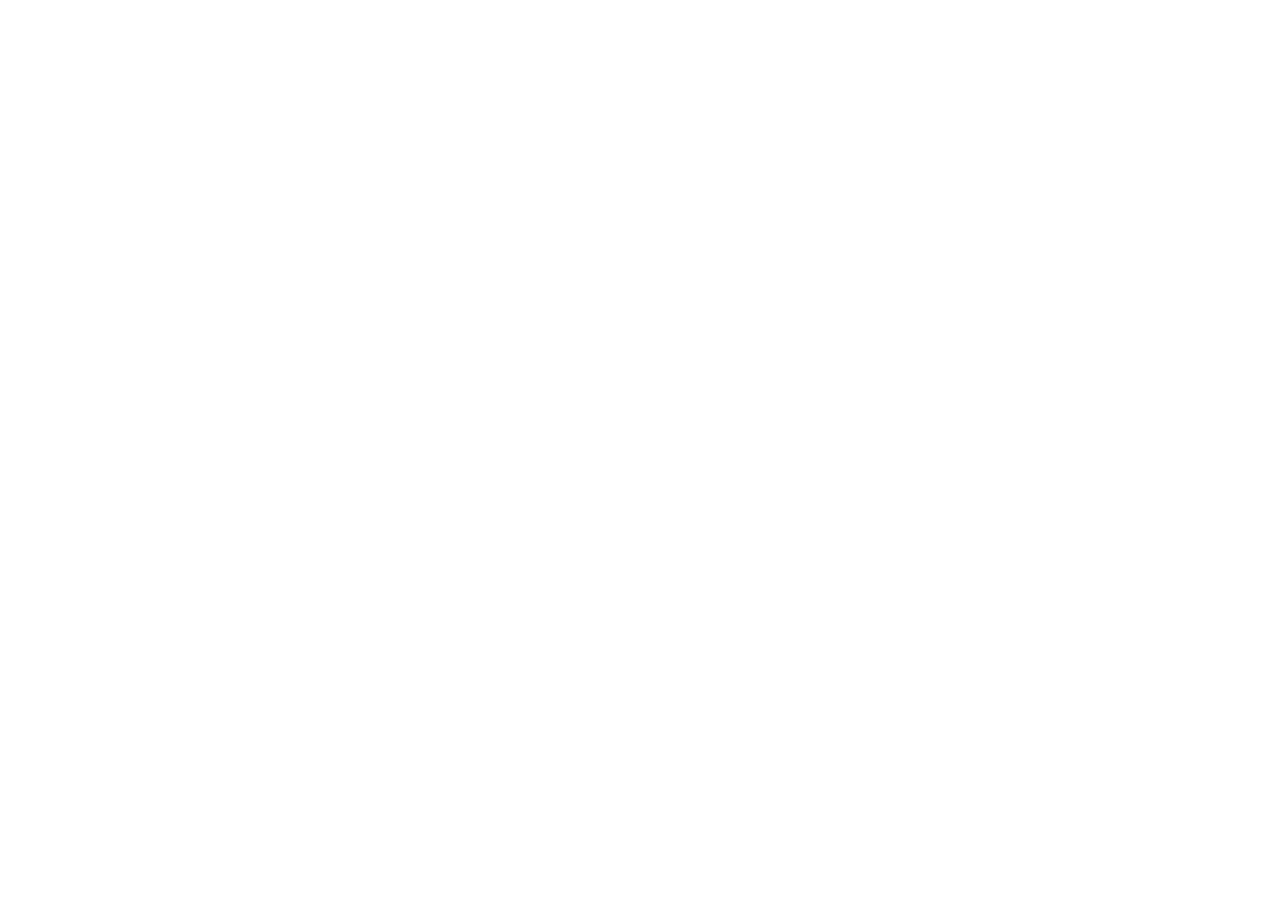
==== index.html @ 7a2e7f56 "First commit. Site boilerplate files added" ====
<!DOCTYPE html>
<!--[if lt IE 7]> <html class="no-js ie6 oldie" lang="en"> <![endif]-->
<!--[if IE 7]>    <html class="no-js ie7 oldie" lang="en"> <![endif]-->
<!--[if IE 8]>    <html class="no-js ie8 oldie" lang="en"> <![endif]-->
<!--[if gt IE 8]><!--> <html class="no-js" lang="en"> <!--<![endif]-->
<head>
	<meta charset="utf-8" />
	<meta http-equiv="X-UA-Compatible" content="IE=edge,chrome=1" />
	 
	<title></title>
	<meta name="description" content="" />
	<meta name="author" content="" />
<!-- Reference to humans.txt -->
	<link rel="author" href="humans.txt" />

<!-- Mobile viewport optimization -->
	<meta name="viewport" content="width=device-width, initial-scale=1.0" />

<!-- Place your favicon.ico and apple-touch-icon.png in the site root folder instead of referencing them here -->

<!-- Your main stylesheet for all media. Remove version number for production mode -->
	<link rel="stylesheet" href="css/style.css?v=2" />

<!-- 
TO USE LESS WITHOUT A COMPILER, UNCOMMENT THIS AND DELETE THE PRECEEDING LINK TO 'style.css'

	<link rel="stylesheet/less" type="text/css" href="less/normalize.less" />
	<link rel="stylesheet/less" type="text/css" href="less/grid.less" />
	<link rel="stylesheet/less" type="text/css" href="less/style.less" />
	<script src="js/libs/less.min.js" type="text/javascript"></script>
-->
	
<!-- HTML5 SHIV FOR OLD IE COMPATIBILITY (ITS EASIER TO USE THAN MODERNIZR) -->
	<!--[if lt IE 9]>
	<script src="//html5shiv.googlecode.com/svn/trunk/html5.js"></script>
	<![endif]-->

</head>

<body>

	<div id="container">
		<header>

		</header>
		<section id="main-container">


		</section>
		<footer>

		</footer>
	</div> <!-- end of #container -->

	<!-- Your JavaScript should be at the bottom (with some exceptions) -->

	<!-- Grab Google CDN's jQuery, with a protocol relative URL; fall back to local if necessary -->
	<script src="//ajax.googleapis.com/ajax/libs/jquery/1.6.4/jquery.js"></script>
	<script>window.jQuery || document.write('<script src="js/libs/jquery1.6.4.min.js">\x3C/script>')</script>
	<script src="js/plugins.js"></script>
	<script src="js/vanity.min.js"></script>
	<script src="js/validate.min.js"></script>
	<script src="js/scripts.js"></script>

	<!-- Put your Analytics Snippet here. Check out http://piwik.org for a great self-hosted analytics app -->

	<!--Promp old IE users to install Chrome Frame. Remove to support IE6 -->
	<!--[if lt IE 7 ]>
    <script src="//ajax.googleapis.com/ajax/libs/chrome-frame/1.0.3/CFInstall.min.js"></script>
    <script>window.attachEvent('onload',function(){CFInstall.check({mode:'overlay'})})</script>
    <![endif]--> 


</body>
</html>
---- css/style.css ----
/************************************************************\
 * Fraction.less MAIN STYLESHEET - Compiled from style.less *	
 *														  	*
 * This is the compiled style.less file. It is recommended 	*
 * that you take advantage of the built in LESS support	  	*
 * but you are free to use this regular CSS file instead. 	*
 * 														  	*
 * Please note that this file is minified. See the .less  	*
 * version for fully commented, readable, detailed code.  	*
 *														  	*
 \***********************************************************/

@import url('normalize.css');
@import url('grid.css');
.screen-width{display:block;width:screen-width;padding:20px;}
.centered{margin-left:auto;margin-right:auto;}
h1,h2,h3,h4,h5,h6{font-family:Helvetica,Tahoma,sans-serif;font-weight:bold;line-height:30px;color:;}
p{font-size:15px;line-height:24px;}
h6{font-size:18px;line-height:29px;}
h5{font-size:22px;line-height:35px;}
h4{font-size:26px;line-height:42px;}
h3{font-size:30px;line-height:48px;}
h2{font-size:34px;line-height:55px;}
h1{font-size:36px;line-height:58px;}
.link-button{padding:10px;color:#ffffff;-moz-border-radius:10px;-o-border-radius:10px;-webkit-border-radius:10px;border-radius:10px;border:1px solid #ffffff;}
.ir{display:block;border:0;text-indent:-999em;overflow:hidden;background-color:transparent;background-repeat:no-repeat;text-align:left;direction:ltr;}
.ir br{display:none;}
.hidden{display:none !important;visibility:hidden;}
.visuallyhidden{border:0;clip:rect(0 0 0 0);height:1px;margin:-1px;overflow:hidden;padding:0;position:absolute;width:1px;}
.visuallyhidden.focusable:active,.visuallyhidden.focusable:focus{clip:auto;height:auto;margin:0;overflow:visible;position:static;width:auto;}
.invisible{visibility:hidden;}
.clearfix:before,.clearfix:after{content:"";display:table;}
.clearfix:after{clear:both;}
.clearfix{zoom:1;}
@media only screen and (min-width: 480px){}@media only screen and (min-width: 768px){}@media print{*{background:transparent !important;color:black !important;text-shadow:none !important;filter:none !important;-ms-filter:none !important;} a,a:visited{text-decoration:underline;} a[href]:after{content:" (" attr(href) ")";} abbr[title]:after{content:" (" attr(title) ")";} .ir a:after,a[href^="javascript:"]:after,a[href^="#"]:after{content:"";} pre,blockquote{border:1px solid #999;page-break-inside:avoid;} thead{display:table-header-group;} tr,img{page-break-inside:avoid;} img{max-width:100% !important;} @page {margin:0.5cm;}p,h2,h3{orphans:3;widows:3;} h2,h3{page-break-after:avoid;}}
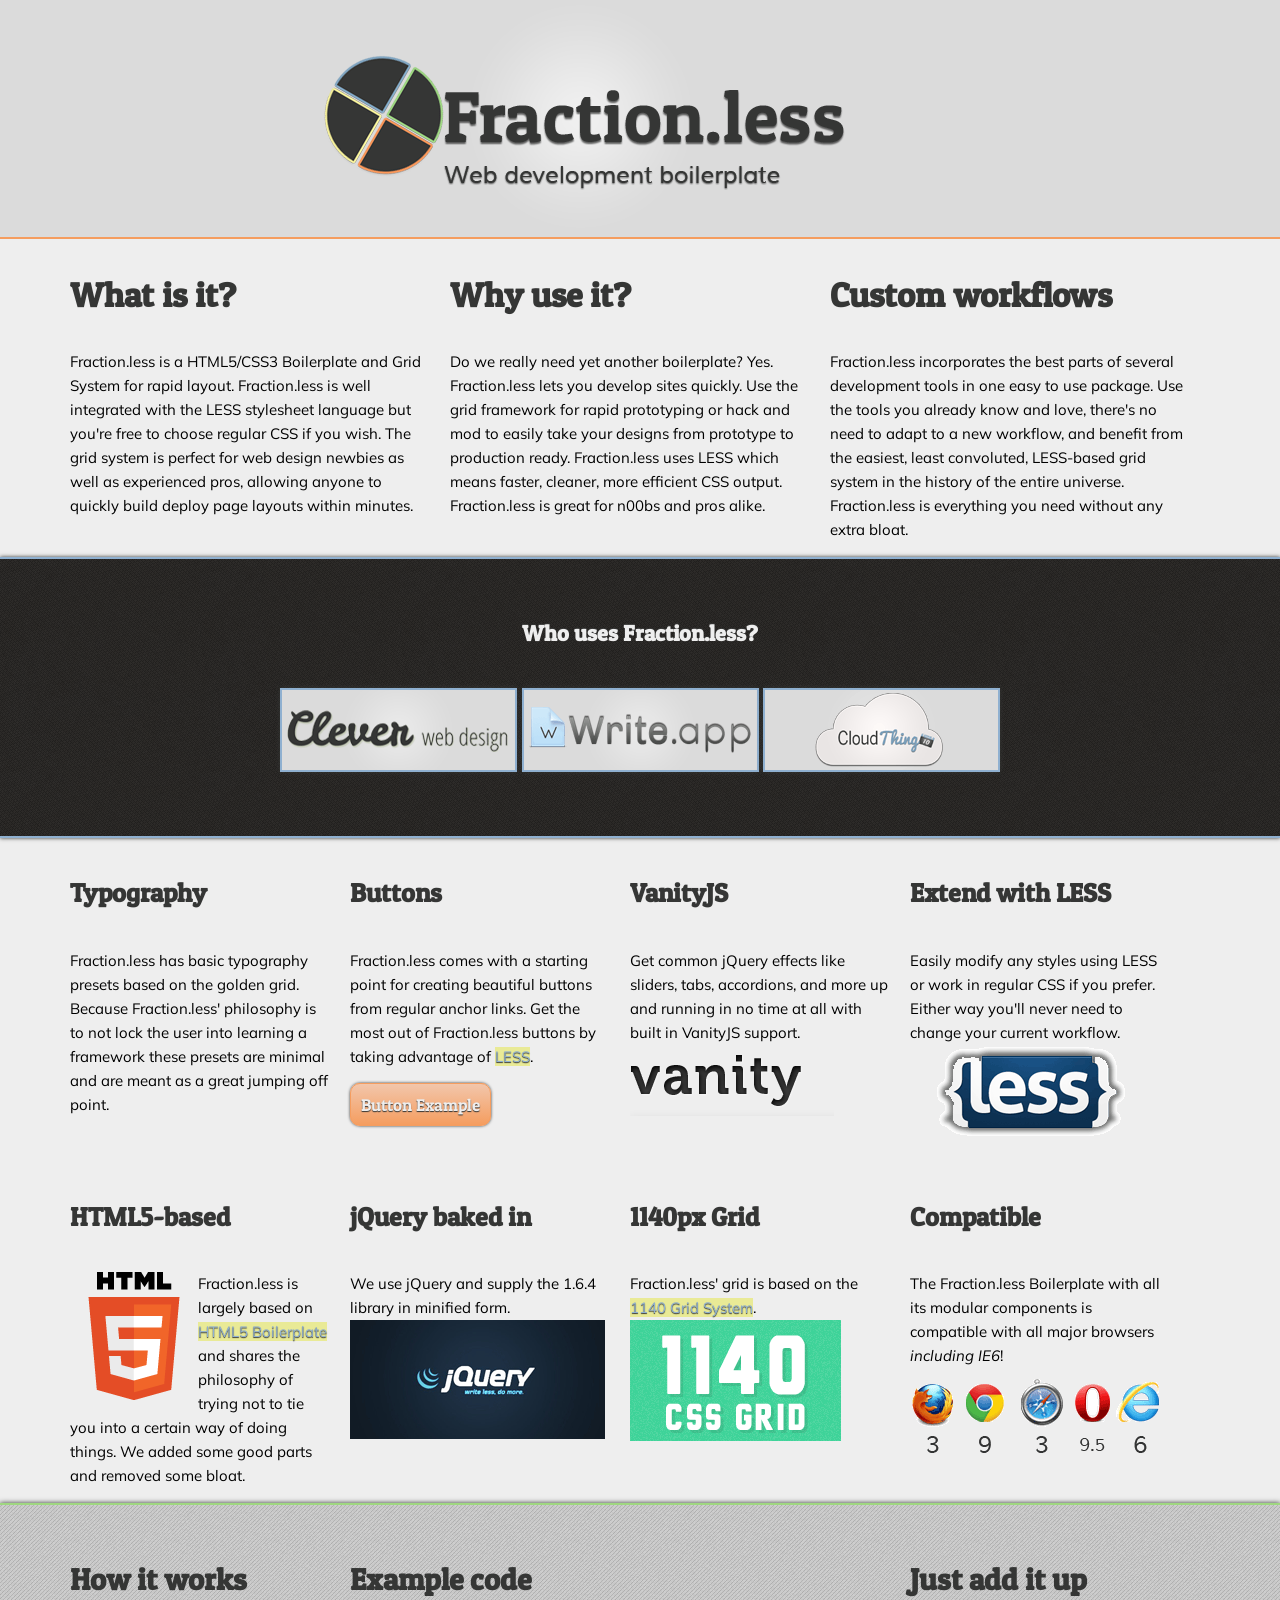
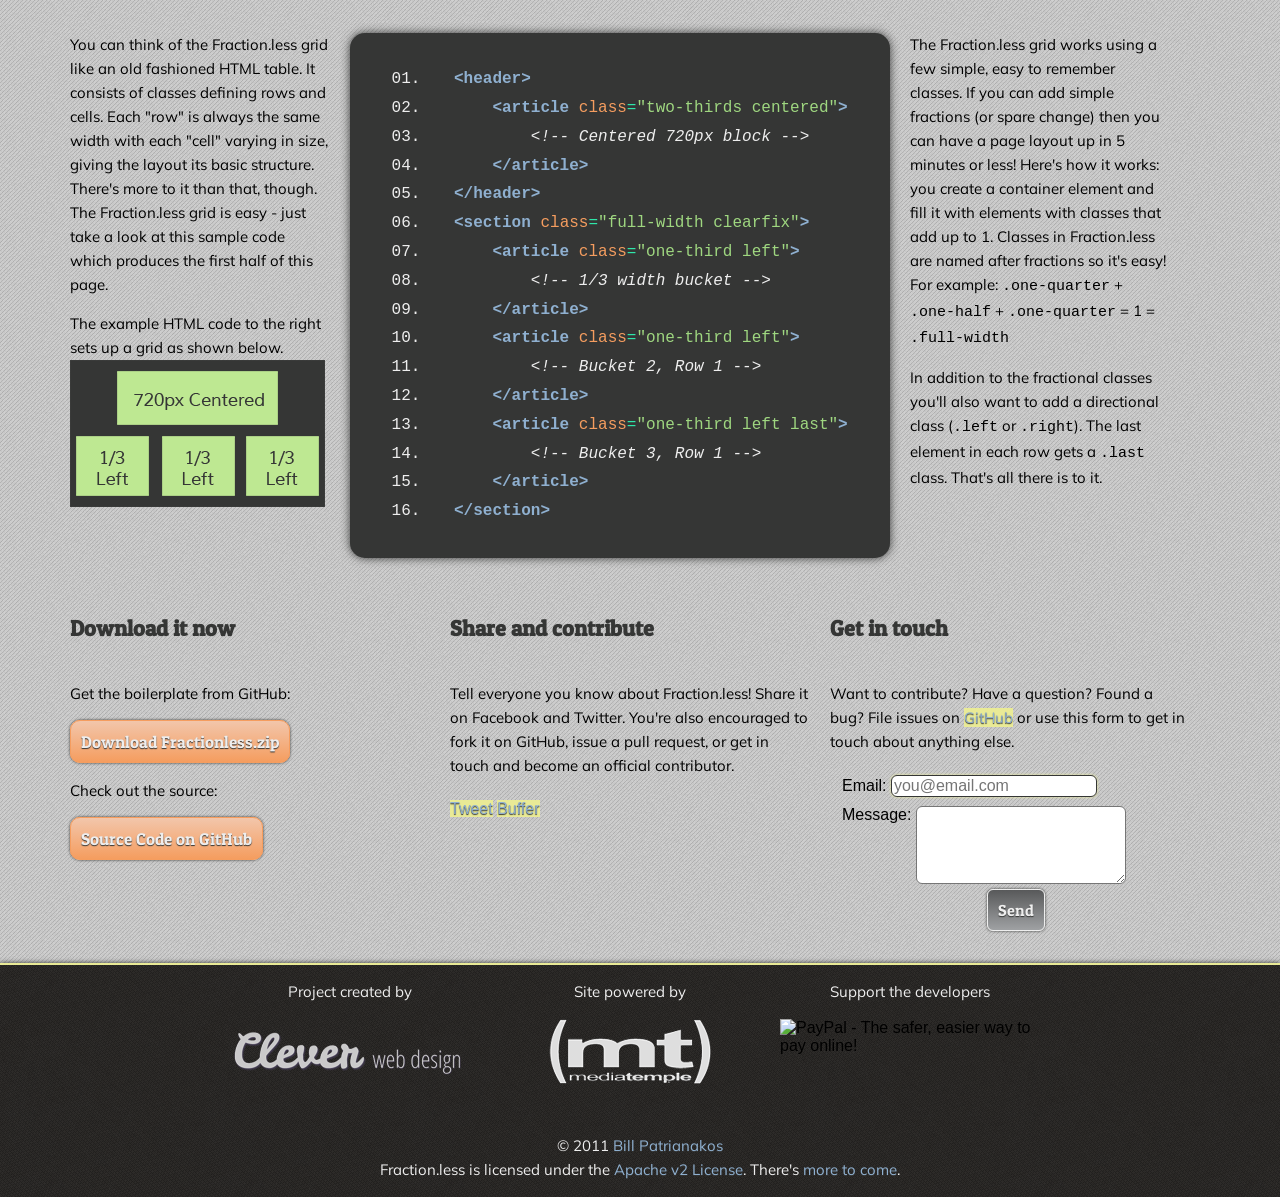
==== commit 790afc8d: "Site is ready to launch" ====
--- a/index.html
+++ b/index.html
@@ -7,28 +7,17 @@
 	<meta charset="utf-8" />
 	<meta http-equiv="X-UA-Compatible" content="IE=edge,chrome=1" />
 	 
-	<title></title>
-	<meta name="description" content="" />
-	<meta name="author" content="" />
-<!-- Reference to humans.txt -->
+	<title>Fraction.less | HTML5 and CSS3 Boilerplate and Grid System</title>
+	<meta name="description" content="Fraction.less is a HTML5/CSS3 boilerplate with grid system for rapid layout and optimized everything that's great for learning and equally useful for experienced developers to get sites up quickly." />
+	<meta name="author" content="Bill Patrianakos and Clever Web Design" />
 	<link rel="author" href="humans.txt" />
 
-<!-- Mobile viewport optimization -->
 	<meta name="viewport" content="width=device-width, initial-scale=1.0" />
 
 <!-- Place your favicon.ico and apple-touch-icon.png in the site root folder instead of referencing them here -->
 
-<!-- Your main stylesheet for all media. Remove version number for production mode -->
 	<link rel="stylesheet" href="css/style.css?v=2" />
-
-<!-- 
-TO USE LESS WITHOUT A COMPILER, UNCOMMENT THIS AND DELETE THE PRECEEDING LINK TO 'style.css'
-
-	<link rel="stylesheet/less" type="text/css" href="less/normalize.less" />
-	<link rel="stylesheet/less" type="text/css" href="less/grid.less" />
-	<link rel="stylesheet/less" type="text/css" href="less/style.less" />
-	<script src="js/libs/less.min.js" type="text/javascript"></script>
--->
+	<link href='https://fonts.googleapis.com/css?family=Ubuntu+Mono|Muli|Patua+One' rel='stylesheet' type='text/css'>
 	
 <!-- HTML5 SHIV FOR OLD IE COMPATIBILITY (ITS EASIER TO USE THAN MODERNIZR) -->
 	<!--[if lt IE 9]>
@@ -41,14 +30,233 @@
 
 	<div id="container">
 		<header>
-
+			<article class="two-thirds centered">
+				<h1 class="hidden">Fraction.less Boilerplate</h1>
+				<img class="logo" src="img/branding/logo.png" alt="Fraction.less HTML5-CSS3 Boilerplate and Framework" />
+			</article>
 		</header>
 		<section id="main-container">
-
-
+			<section class="full-width clearfix">
+				<article class="one-third left">
+					<h2>What is it?</h2>
+					<p>
+					Fraction.less is a HTML5/CSS3 Boilerplate and Grid System for rapid layout. Fraction.less is well integrated with the LESS stylesheet language but you're free to choose regular CSS if you wish. The grid system is perfect for web design newbies as well as experienced pros, allowing anyone to quickly build deploy page layouts within minutes.
+					</p>
+				</article>
+				<article class="one-third left">
+					<h2>Why use it?</h2>
+					<p>
+					Do we really need yet another boilerplate? Yes. Fraction.less lets you develop sites quickly. Use the grid framework for rapid prototyping or hack and mod to easily take your designs from prototype to production ready. Fraction.less uses LESS which means faster, cleaner, more efficient CSS output. Fraction.less is great for n00bs and pros alike.
+					</p>
+				</article>
+				<article class="one-third left last">
+					<h2>Custom workflows</h2>
+					<p>
+					Fraction.less incorporates the best parts of several development tools in one easy to use package. Use the tools you already know and love, there's no need to adapt to a new workflow, and benefit from the easiest, least convoluted, LESS-based grid system in the history of the entire universe. Fraction.less is everything you need without any extra bloat.
+					</p>
+				</article>
+			</section>
+		<section id="users" class="screen-width">
+			<section class="full-width clearfix">
+				<h5>Who uses Fraction.less?</h5>
+				<article class="two-thirds centered">
+					<a href="http://chooseclever.com">
+						<img class="users" src="img/clever.png" alt="Clever Web Design uses Fraction.less" />
+					</a> 
+					<a href="http://writeapp.me">
+						<img src="img/writeapp.png" class="users" alt="Write.app uses Fraction.less" />
+					</a> 
+					<a href="http://cloudthing.me">
+						<img class="users" src="img/cloudthing.png" alt="CloudThing uses Fraction.less" />
+					</a>
+				</article>
+			</section>
+		</section>
+			<section class="full-width clearfix">
+				<article class="one-quarter left">
+					<h4>Typography</h4>
+					<p>
+					Fraction.less has basic typography presets based on the golden grid. Because Fraction.less' philosophy is to not lock the user into learning a framework these presets are minimal and are meant as a great jumping off point.
+					</p>
+				</article>
+				<article class="one-quarter left">
+					<h4>Buttons</h4>
+					<p>
+					Fraction.less comes with a starting point for creating beautiful buttons from regular anchor links. Get the most out of Fraction.less buttons by taking advantage of <a href="http://lesscss.org">LESS</a>.
+					<br /><br />
+					<a class="link-button" href="#">Button Example</a>
+					</p>
+				</article>
+				<article class="one-quarter left">
+					<h4>VanityJS</h4>
+					<p>
+					Get common jQuery effects like sliders, tabs, accordions, and more up and running in no time at all with built in VanityJS support.
+					<br />
+					<img src="img/vanity.png" alt="Effects by VanityJS" />
+					</p>
+				</article>
+				<article class="one-quarter left last">
+					<h4>Extend with LESS</h4>
+					<p>
+					Easily modify any styles using LESS or work in regular CSS if you prefer. Either way you'll never need to change your current workflow.
+					<br />
+					<img src="img/less.png" alt="Powered by LESS" />
+					</p>
+				</article>
+			</section>
+			<section class="full-width clearfix">
+				<article class="one-quarter left">
+					<h4>HTML5-based</h4>
+					<p>
+					<img class="left imgl" src="img/html5.png" alt="HTML5 complete!">
+					Fraction.less is largely based on <a href="http://html5boilerplate.com">HTML5 Boilerplate</a> and shares the philosophy of trying not to tie you into a certain way of doing things. We added some good parts and removed some bloat.
+					</p>
+				</article>
+				<article class="one-quarter left">
+					<h4>jQuery baked in</h4>
+					<p>
+					We use jQuery and supply the 1.6.4 library in minified form.
+					<br />
+					<img src="img/jquery.png" alt="Fractionless uses jQuery">
+					</p>
+				</article>
+				<article class="one-quarter left">
+					<h4>1140px Grid</h4>
+					<p>
+					Fraction.less' grid is based on the <a href="http://cssgrid.net">1140 Grid System</a>.
+					<br />
+					<img src="img/1140.png" alt="Based on the 1140px grid system">
+					</p>
+				</article>
+				<article class="one-quarter left last">
+					<h4>Compatible</h4>
+					<p>
+					The Fraction.less Boilerplate with all its modular components is compatible with all major browsers <em>including IE6</em>!
+					<br />
+					<img src="img/browsersupport.png" alt="Fraction.less works in all major browsers" />
+					</p>
+				</article>
+			</section>
+		<section id="usage" class="screen-width">
+			<section class="full-width clearfix">
+				<article class="one-quarter left">
+					<h3>How it works</h3>
+					<p>
+					You can think of the Fraction.less grid like an old fashioned HTML table. It consists of classes defining rows and cells. Each "row" is always the same width with each "cell" varying in size, giving the layout its basic structure. There's more to it than that, though. The Fraction.less grid is easy - just take a look at this sample code which produces the first half of this page.
+					</p>
+					<p>
+					The example HTML code to the right sets up a grid as shown below.<br />
+					<img src="img/example1.png" alt="example grid using Fraction.less" />
+					</p>
+				</article>
+				<article id="code" class="one-half left">
+					<h3>Example code</h3>
+					<pre class="htmlCode">
+&lt;header&gt;
+	&lt;article class="two-thirds centered"&gt;
+        &lt;!-- Centered 720px block --&gt;
+    &lt;/article&gt;
+&lt;/header&gt;
+&lt;section class="full-width clearfix"&gt;
+    &lt;article class="one-third left"&gt;
+        &lt!-- 1/3 width bucket --&gt;
+    &lt;/article&gt;
+	&lt;article class="one-third left"&gt;
+		&lt;!-- Bucket 2, Row 1 --&gt;
+	&lt;/article&gt;
+	&lt;article class="one-third left last"&gt;
+		&lt!-- Bucket 3, Row 1 --&gt;
+	&lt;/article&gt;
+&lt;/section&gt;</pre>
+				</article>
+				<article class="one-quarter left last">
+					<h3>Just add it up</h3>
+					<p>
+					The Fraction.less grid works using a few simple, easy to remember classes. If you can add simple fractions (or spare change) then you can have a page layout up in 5 minutes or less! Here's how it works: you create a container element and fill it with elements with classes that add up to 1. Classes in Fraction.less are named after fractions so it's easy! For example: <code>.one-quarter</code> + <code>.one-half</code> + <code>.one-quarter</code> = 1 = <code>.full-width</code> 
+					</p>
+					<p>
+					In addition to the fractional classes you'll also want to add a directional class (<code>.left</code> or <code>.right</code>). The last element in each row gets a <code>.last</code> class. That's all there is to it.
+					</p>
+				</article>
+			</section>
+			<section class="full-width clearfix">
+				<article class="one-third left">
+					<h5>Download it now</h5>
+					<p>
+					Get the boilerplate from GitHub:
+					<br /><br />
+					<a class="link-button" href="https://github.com/billpatrianakos/Fractionless-Boilerplate/zipball/master/">Download Fractionless.zip</a>
+					<br /><br />
+					Check out the source:
+					<br /><br />
+					<a class="link-button" href="https://billpatrianakos.github.com/Fractionless-Boilerplate/">Source Code on GitHub</a>
+					</p>
+				</article>
+				<article class="one-third left">
+					<h5>Share and contribute</h5>
+					<p>
+					Tell everyone you know about Fraction.less! Share it on Facebook and Twitter. You're also encouraged to fork it on GitHub, issue a pull request, or get in touch and become an official contributor.
+					</p>
+					<a href="https://twitter.com/share" class="twitter-share-button" data-text="Stop gridding and start designing with Fraction.less" data-via="chooseclever" data-related="chooseclever" data-hashtags="fractionless">Tweet</a>
+<script>!function(d,s,id){var js,fjs=d.getElementsByTagName(s)[0];if(!d.getElementById(id)){js=d.createElement(s);js.id=id;js.src="//platform.twitter.com/widgets.js";fjs.parentNode.insertBefore(js,fjs);}}(document,"script","twitter-wjs");</script> 
+					<a href="http://bufferapp.com/add" class="buffer-add-button" data-text="Grids are hard. Build layouts fast with Fractionless" data-count="horizontal" data-via="chooseclever">Buffer</a><script type="text/javascript" src="http://static.bufferapp.com/js/button.js"></script> 
+					<iframe src="//www.facebook.com/plugins/like.php?href=http%3A%2F%2Ffractionless.info&amp;send=false&amp;layout=button_count&amp;width=70&amp;show_faces=false&amp;action=like&amp;colorscheme=light&amp;font=verdana&amp;height=21&amp;appId=131591013619393" scrolling="no" frameborder="0" style="border:none; overflow:hidden; width:70px; height:21px;" allowTransparency="true"></iframe>
+				</article>
+				<article class="one-third left last">
+					<h5>Get in touch</h5>
+					<p>
+					Want to contribute? Have a question? Found a bug? File issues on <a href="https://github.com/billpatrianakos/Fractionless-Boilerplate/">GitHub</a> or use this form to get in touch about anything else.
+					</p>
+					<fieldset>
+						<form method="post" action="scripts/request.php">
+							<label for="email">Email: </label><input type="email" name="email" placeholder="you@email.com" />
+							<br />
+							<label for="message">Message:</label> 
+							<textarea rows="4" cols="20"></textarea>
+							<br />
+							<input type="submit" value="Send" />
+						</form>
+					</fieldset>
+				</article>
+			</section>
 		</section>
 		<footer>
-
+			<section class="full-width clearfix">
+				<article class="three-quarters centered">
+					<article class="one-quarter left">
+					<p>
+					Project created by
+					<br />
+					<a href="http://chooseclever.com"><img class="poweredby" src="img/pbclever.png" alt="Created by Clever Web Design and Bill Patrianakos"></a>
+					</p>
+					</article>
+					<article class="one-quarter left">
+					<p>
+					Site powered by
+					<br />
+					<a href=" http://www.mediatemple.net#a_aid=4ef681de57d85"><img class="poweredby" src="img/pbmt.png" alt="Hosting by MediaTemple"></a>
+					</p>
+					</article>
+					<article class="one-quarter left last">
+					<p>Support the developers
+					<br />
+					<form action="https://www.paypal.com/cgi-bin/webscr" method="post">
+<input type="hidden" name="cmd" value="_s-xclick">
+<input type="hidden" name="hosted_button_id" value="QQHQYZVR8UT98">
+<input type="image" src="http://fractionless.info/img/donate.png" border="0" name="submit" alt="PayPal - The safer, easier way to pay online!">
+<img alt="" border="0" src="https://www.paypalobjects.com/en_US/i/scr/pixel.gif" width="1" height="1">
+</form>
+
+					</p>
+					</article>
+				</article>
+			</section>
+			<section class="full-width clearfix">
+				<p>
+				&copy; 2011 <a href="https://plus.google.com/u/0/101681927586223520553?rel=author">Bill Patrianakos</a><br />
+				Fraction.less is licensed under the <a href="http://www.apache.org/licenses/LICENSE-2.0.txt">Apache v2 License</a>. There's <a href="http://blog.chooseclever.com">more to come</a>.
+				</p>
+			</section>
 		</footer>
 	</div> <!-- end of #container -->
 
@@ -57,12 +265,21 @@
 	<!-- Grab Google CDN's jQuery, with a protocol relative URL; fall back to local if necessary -->
 	<script src="//ajax.googleapis.com/ajax/libs/jquery/1.6.4/jquery.js"></script>
 	<script>window.jQuery || document.write('<script src="js/libs/jquery1.6.4.min.js">\x3C/script>')</script>
-	<script src="js/plugins.js"></script>
-	<script src="js/vanity.min.js"></script>
-	<script src="js/validate.min.js"></script>
-	<script src="js/scripts.js"></script>
-
-	<!-- Put your Analytics Snippet here. Check out http://piwik.org for a great self-hosted analytics app -->
+	<script src="js/min/plugins-min.js"></script>
+	<script src="js/min/scripts-min.js"></script>
+
+	<!-- Piwik --> 
+	<script type="text/javascript">
+	var pkBaseURL = (("https:" == document.location.protocol) ? "https://chooseclever.com/stats/" : "http://chooseclever.com/stats/");
+	document.write(unescape("%3Cscript src='" + pkBaseURL + "piwik.js' type='text/javascript'%3E%3C/script%3E"));
+	</script><script type="text/javascript">
+	try {
+	var piwikTracker = Piwik.getTracker(pkBaseURL + "piwik.php", 2);
+	piwikTracker.trackPageView();
+	piwikTracker.enableLinkTracking();
+	} catch( err ) {}
+	</script><noscript><p><img src="http://chooseclever.com/stats/piwik.php?idsite=2" style="border:0" alt="" /></p></noscript>
+	<!-- End Piwik Tracking Code -->
 
 	<!--Promp old IE users to install Chrome Frame. Remove to support IE6 -->
 	<!--[if lt IE 7 ]>
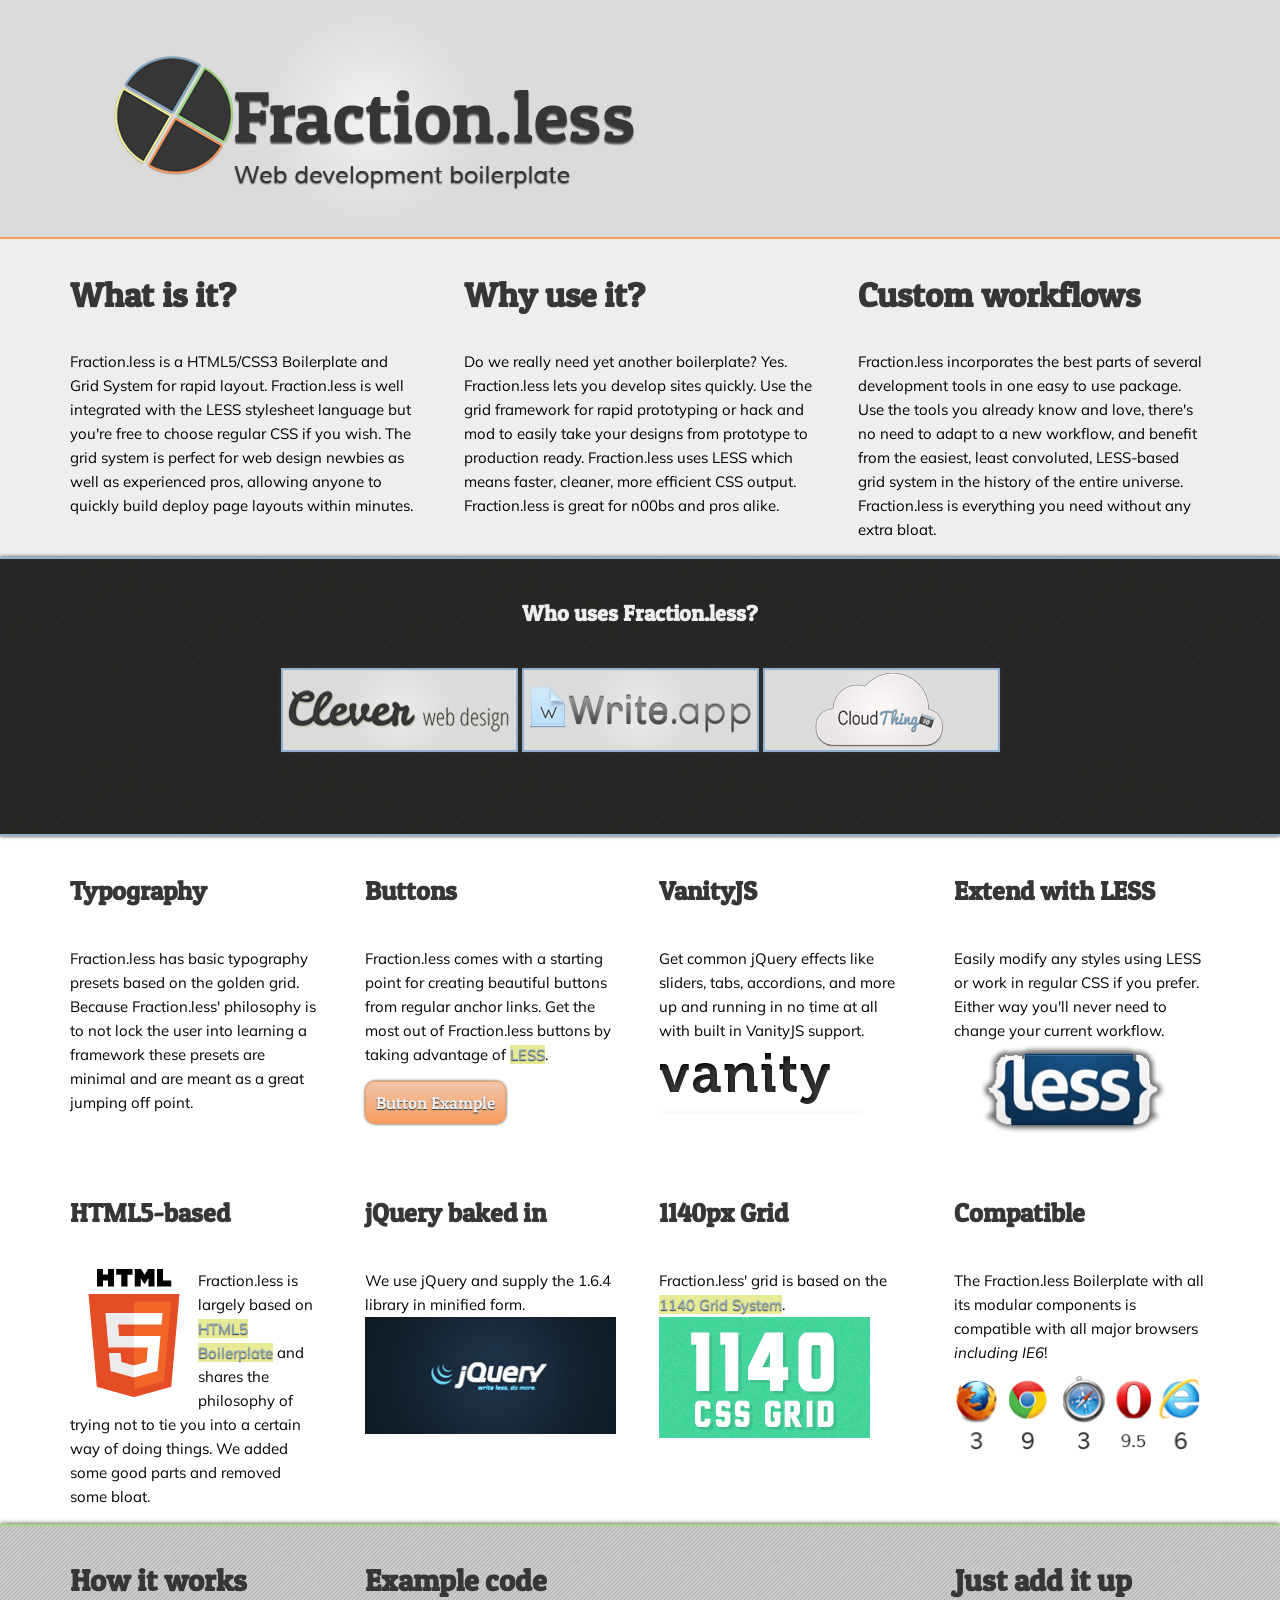
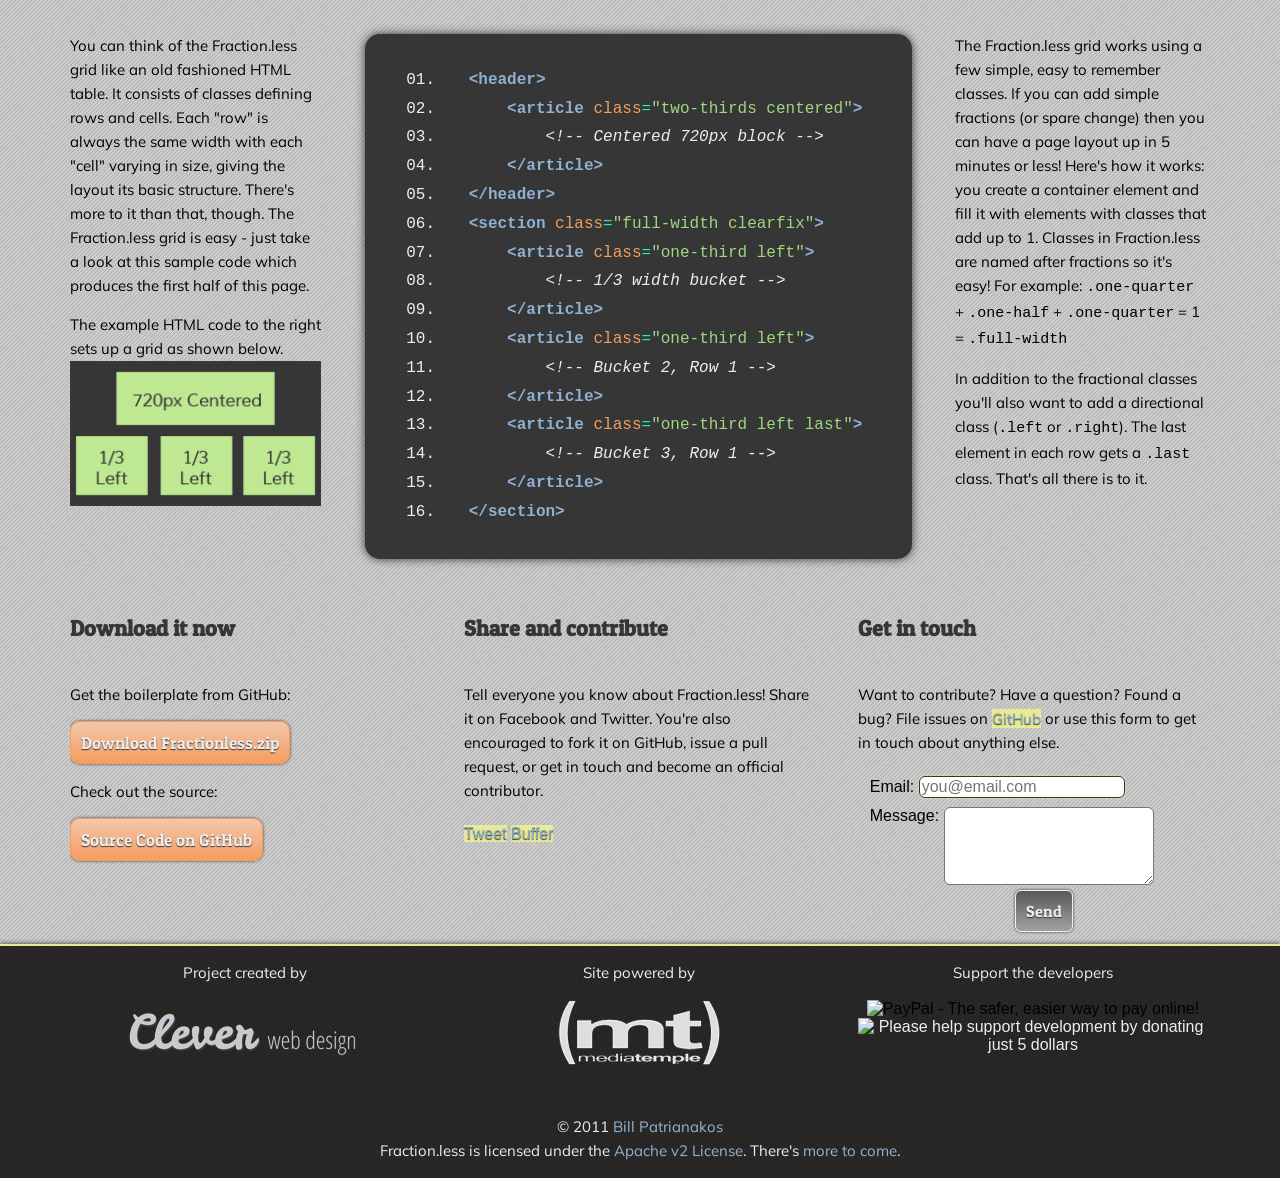
==== commit 54b03faa: "Added on the responsive grid" ====
--- a/index.html
+++ b/index.html
@@ -12,11 +12,11 @@
 	<meta name="author" content="Bill Patrianakos and Clever Web Design" />
 	<link rel="author" href="humans.txt" />
 
-	<meta name="viewport" content="width=device-width, initial-scale=1.0" />
+	
 
 <!-- Place your favicon.ico and apple-touch-icon.png in the site root folder instead of referencing them here -->
 
-	<link rel="stylesheet" href="css/style.css?v=2" />
+	<link rel="stylesheet" href="css/style.css?v=3" />
 	<link href='https://fonts.googleapis.com/css?family=Ubuntu+Mono|Muli|Patua+One' rel='stylesheet' type='text/css'>
 	
 <!-- HTML5 SHIV FOR OLD IE COMPATIBILITY (ITS EASIER TO USE THAN MODERNIZR) -->
@@ -29,37 +29,41 @@
 <body>
 
 	<div id="container">
-		<header>
-			<article class="two-thirds centered">
-				<h1 class="hidden">Fraction.less Boilerplate</h1>
-				<img class="logo" src="img/branding/logo.png" alt="Fraction.less HTML5-CSS3 Boilerplate and Framework" />
-			</article>
+		<header class="container">
+			<section class="row">
+				<article class="two-thirds centered">
+					<h1 class="hidden">Fraction.less Boilerplate</h1>
+					<img class="logo" src="img/branding/logo.png" alt="Fraction.less HTML5-CSS3 Boilerplate and Framework" />
+				</article>
+			</section>
 		</header>
-		<section id="main-container">
-			<section class="full-width clearfix">
-				<article class="one-third left">
+		<section id="main-container" class="container">
+			<section class="row">
+				<article class="one-third">
 					<h2>What is it?</h2>
 					<p>
 					Fraction.less is a HTML5/CSS3 Boilerplate and Grid System for rapid layout. Fraction.less is well integrated with the LESS stylesheet language but you're free to choose regular CSS if you wish. The grid system is perfect for web design newbies as well as experienced pros, allowing anyone to quickly build deploy page layouts within minutes.
 					</p>
 				</article>
-				<article class="one-third left">
+				<article class="one-third">
 					<h2>Why use it?</h2>
 					<p>
 					Do we really need yet another boilerplate? Yes. Fraction.less lets you develop sites quickly. Use the grid framework for rapid prototyping or hack and mod to easily take your designs from prototype to production ready. Fraction.less uses LESS which means faster, cleaner, more efficient CSS output. Fraction.less is great for n00bs and pros alike.
 					</p>
 				</article>
-				<article class="one-third left last">
+				<article class="one-third last">
 					<h2>Custom workflows</h2>
 					<p>
 					Fraction.less incorporates the best parts of several development tools in one easy to use package. Use the tools you already know and love, there's no need to adapt to a new workflow, and benefit from the easiest, least convoluted, LESS-based grid system in the history of the entire universe. Fraction.less is everything you need without any extra bloat.
 					</p>
 				</article>
 			</section>
-		<section id="users" class="screen-width">
-			<section class="full-width clearfix">
-				<h5>Who uses Fraction.less?</h5>
-				<article class="two-thirds centered">
+		</section>
+		<section id="users" class="container">
+			<section class="row">
+				<article class="one centered-text">
+					<h5>Who uses Fraction.less?</h5>
+					<p>
 					<a href="http://chooseclever.com">
 						<img class="users" src="img/clever.png" alt="Clever Web Design uses Fraction.less" />
 					</a> 
@@ -69,17 +73,19 @@
 					<a href="http://cloudthing.me">
 						<img class="users" src="img/cloudthing.png" alt="CloudThing uses Fraction.less" />
 					</a>
-				</article>
-			</section>
-		</section>
-			<section class="full-width clearfix">
-				<article class="one-quarter left">
+					</p>
+				</article>
+			</section>
+		</section>
+		<section class="container">
+			<section class="row">
+				<article class="one-quarter">
 					<h4>Typography</h4>
 					<p>
 					Fraction.less has basic typography presets based on the golden grid. Because Fraction.less' philosophy is to not lock the user into learning a framework these presets are minimal and are meant as a great jumping off point.
 					</p>
 				</article>
-				<article class="one-quarter left">
+				<article class="one-quarter">
 					<h4>Buttons</h4>
 					<p>
 					Fraction.less comes with a starting point for creating beautiful buttons from regular anchor links. Get the most out of Fraction.less buttons by taking advantage of <a href="http://lesscss.org">LESS</a>.
@@ -87,7 +93,7 @@
 					<a class="link-button" href="#">Button Example</a>
 					</p>
 				</article>
-				<article class="one-quarter left">
+				<article class="one-quarter">
 					<h4>VanityJS</h4>
 					<p>
 					Get common jQuery effects like sliders, tabs, accordions, and more up and running in no time at all with built in VanityJS support.
@@ -95,7 +101,7 @@
 					<img src="img/vanity.png" alt="Effects by VanityJS" />
 					</p>
 				</article>
-				<article class="one-quarter left last">
+				<article class="one-quarter last">
 					<h4>Extend with LESS</h4>
 					<p>
 					Easily modify any styles using LESS or work in regular CSS if you prefer. Either way you'll never need to change your current workflow.
@@ -104,15 +110,17 @@
 					</p>
 				</article>
 			</section>
-			<section class="full-width clearfix">
-				<article class="one-quarter left">
+		</section>
+		<section class="container">
+			<section class="row">
+				<article class="one-quarter">
 					<h4>HTML5-based</h4>
 					<p>
 					<img class="left imgl" src="img/html5.png" alt="HTML5 complete!">
 					Fraction.less is largely based on <a href="http://html5boilerplate.com">HTML5 Boilerplate</a> and shares the philosophy of trying not to tie you into a certain way of doing things. We added some good parts and removed some bloat.
 					</p>
 				</article>
-				<article class="one-quarter left">
+				<article class="one-quarter">
 					<h4>jQuery baked in</h4>
 					<p>
 					We use jQuery and supply the 1.6.4 library in minified form.
@@ -120,7 +128,7 @@
 					<img src="img/jquery.png" alt="Fractionless uses jQuery">
 					</p>
 				</article>
-				<article class="one-quarter left">
+				<article class="one-quarter">
 					<h4>1140px Grid</h4>
 					<p>
 					Fraction.less' grid is based on the <a href="http://cssgrid.net">1140 Grid System</a>.
@@ -128,7 +136,7 @@
 					<img src="img/1140.png" alt="Based on the 1140px grid system">
 					</p>
 				</article>
-				<article class="one-quarter left last">
+				<article class="one-quarter last">
 					<h4>Compatible</h4>
 					<p>
 					The Fraction.less Boilerplate with all its modular components is compatible with all major browsers <em>including IE6</em>!
@@ -137,9 +145,10 @@
 					</p>
 				</article>
 			</section>
-		<section id="usage" class="screen-width">
-			<section class="full-width clearfix">
-				<article class="one-quarter left">
+		</section>
+		<section id="usage" class="container">
+			<section class="row">
+				<article class="one-quarter">
 					<h3>How it works</h3>
 					<p>
 					You can think of the Fraction.less grid like an old fashioned HTML table. It consists of classes defining rows and cells. Each "row" is always the same width with each "cell" varying in size, giving the layout its basic structure. There's more to it than that, though. The Fraction.less grid is easy - just take a look at this sample code which produces the first half of this page.
@@ -149,7 +158,7 @@
 					<img src="img/example1.png" alt="example grid using Fraction.less" />
 					</p>
 				</article>
-				<article id="code" class="one-half left">
+				<article id="code" class="one-half">
 					<h3>Example code</h3>
 					<pre class="htmlCode">
 &lt;header&gt;
@@ -169,7 +178,7 @@
 	&lt;/article&gt;
 &lt;/section&gt;</pre>
 				</article>
-				<article class="one-quarter left last">
+				<article class="one-quarter last">
 					<h3>Just add it up</h3>
 					<p>
 					The Fraction.less grid works using a few simple, easy to remember classes. If you can add simple fractions (or spare change) then you can have a page layout up in 5 minutes or less! Here's how it works: you create a container element and fill it with elements with classes that add up to 1. Classes in Fraction.less are named after fractions so it's easy! For example: <code>.one-quarter</code> + <code>.one-half</code> + <code>.one-quarter</code> = 1 = <code>.full-width</code> 
@@ -179,8 +188,8 @@
 					</p>
 				</article>
 			</section>
-			<section class="full-width clearfix">
-				<article class="one-third left">
+			<section class="row">
+				<article class="one-third">
 					<h5>Download it now</h5>
 					<p>
 					Get the boilerplate from GitHub:
@@ -189,10 +198,10 @@
 					<br /><br />
 					Check out the source:
 					<br /><br />
-					<a class="link-button" href="https://billpatrianakos.github.com/Fractionless-Boilerplate/">Source Code on GitHub</a>
-					</p>
-				</article>
-				<article class="one-third left">
+					<a class="link-button" href="https://github.com/billpatrianakos/Fractionless-Boilerplate">Source Code on GitHub</a>
+					</p>
+				</article>
+				<article class="one-third">
 					<h5>Share and contribute</h5>
 					<p>
 					Tell everyone you know about Fraction.less! Share it on Facebook and Twitter. You're also encouraged to fork it on GitHub, issue a pull request, or get in touch and become an official contributor.
@@ -202,7 +211,7 @@
 					<a href="http://bufferapp.com/add" class="buffer-add-button" data-text="Grids are hard. Build layouts fast with Fractionless" data-count="horizontal" data-via="chooseclever">Buffer</a><script type="text/javascript" src="http://static.bufferapp.com/js/button.js"></script> 
 					<iframe src="//www.facebook.com/plugins/like.php?href=http%3A%2F%2Ffractionless.info&amp;send=false&amp;layout=button_count&amp;width=70&amp;show_faces=false&amp;action=like&amp;colorscheme=light&amp;font=verdana&amp;height=21&amp;appId=131591013619393" scrolling="no" frameborder="0" style="border:none; overflow:hidden; width:70px; height:21px;" allowTransparency="true"></iframe>
 				</article>
-				<article class="one-third left last">
+				<article class="one-third last">
 					<h5>Get in touch</h5>
 					<p>
 					Want to contribute? Have a question? Found a bug? File issues on <a href="https://github.com/billpatrianakos/Fractionless-Boilerplate/">GitHub</a> or use this form to get in touch about anything else.
@@ -212,50 +221,51 @@
 							<label for="email">Email: </label><input type="email" name="email" placeholder="you@email.com" />
 							<br />
 							<label for="message">Message:</label> 
-							<textarea rows="4" cols="20"></textarea>
+							<textarea name="message" rows="4" cols="20"></textarea>
 							<br />
-							<input type="submit" value="Send" />
+							<input name="submit" type="submit" value="Send" />
 						</form>
 					</fieldset>
 				</article>
 			</section>
 		</section>
-		<footer>
-			<section class="full-width clearfix">
-				<article class="three-quarters centered">
-					<article class="one-quarter left">
+		<footer class="container">
+			<section class="row">
+					<article class="one-third">
 					<p>
 					Project created by
 					<br />
 					<a href="http://chooseclever.com"><img class="poweredby" src="img/pbclever.png" alt="Created by Clever Web Design and Bill Patrianakos"></a>
 					</p>
 					</article>
-					<article class="one-quarter left">
+					<article class="one-third">
 					<p>
 					Site powered by
 					<br />
 					<a href=" http://www.mediatemple.net#a_aid=4ef681de57d85"><img class="poweredby" src="img/pbmt.png" alt="Hosting by MediaTemple"></a>
 					</p>
 					</article>
-					<article class="one-quarter left last">
+					<article class="one-third last">
 					<p>Support the developers
 					<br />
 					<form action="https://www.paypal.com/cgi-bin/webscr" method="post">
 <input type="hidden" name="cmd" value="_s-xclick">
 <input type="hidden" name="hosted_button_id" value="QQHQYZVR8UT98">
 <input type="image" src="http://fractionless.info/img/donate.png" border="0" name="submit" alt="PayPal - The safer, easier way to pay online!">
-<img alt="" border="0" src="https://www.paypalobjects.com/en_US/i/scr/pixel.gif" width="1" height="1">
+<img alt="Please help support development by donating just 5 dollars" border="0" src="https://www.paypalobjects.com/en_US/i/scr/pixel.gif" width="1" height="1">
 </form>
 
 					</p>
 					</article>
 				</article>
 			</section>
-			<section class="full-width clearfix">
-				<p>
-				&copy; 2011 <a href="https://plus.google.com/u/0/101681927586223520553?rel=author">Bill Patrianakos</a><br />
-				Fraction.less is licensed under the <a href="http://www.apache.org/licenses/LICENSE-2.0.txt">Apache v2 License</a>. There's <a href="http://blog.chooseclever.com">more to come</a>.
-				</p>
+			<section class="row">
+				<article class="one centered-text">
+					<p>
+					&copy; 2011 <a href="https://plus.google.com/u/0/101681927586223520553?rel=author">Bill Patrianakos</a><br />
+					Fraction.less is licensed under the <a href="http://www.apache.org/licenses/LICENSE-2.0.txt">Apache v2 License</a>. There's <a href="http://cleverlabs.info">more to come</a>.
+					</p>
+				</article>
 			</section>
 		</footer>
 	</div> <!-- end of #container -->
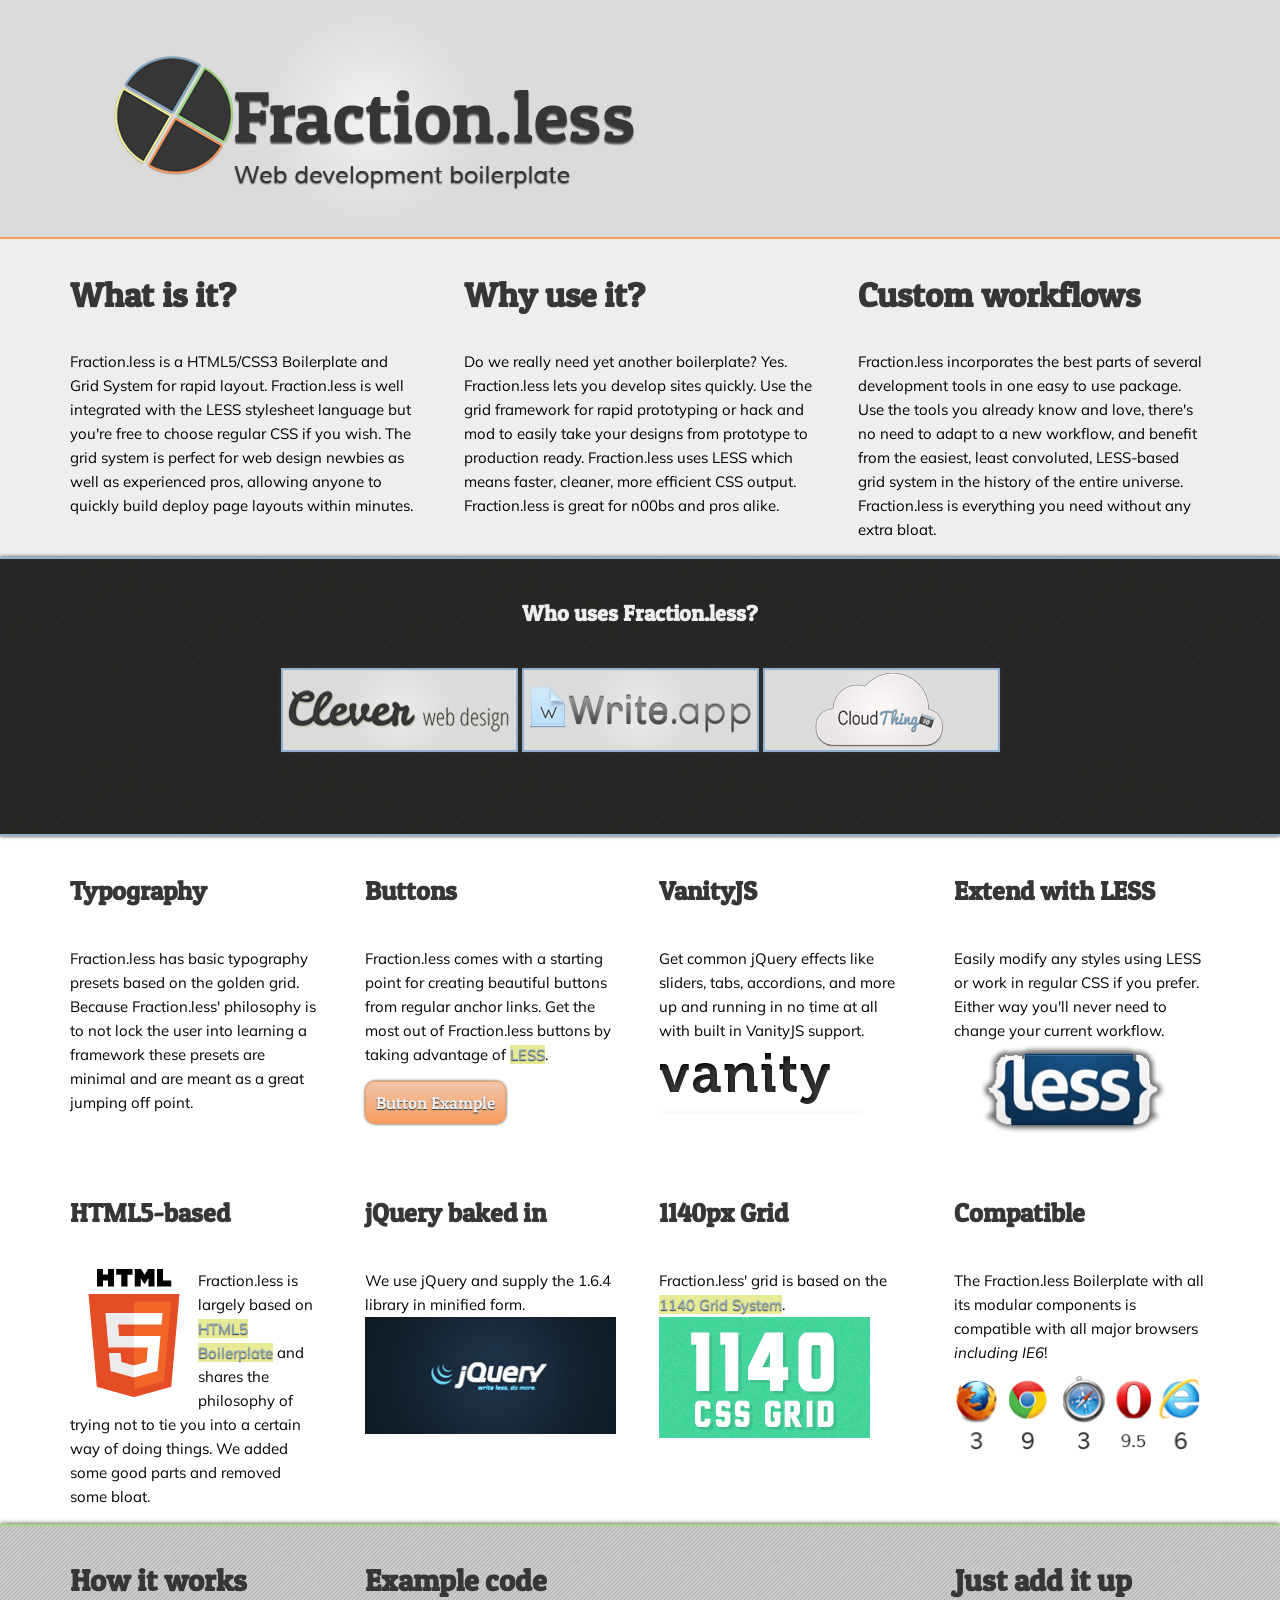
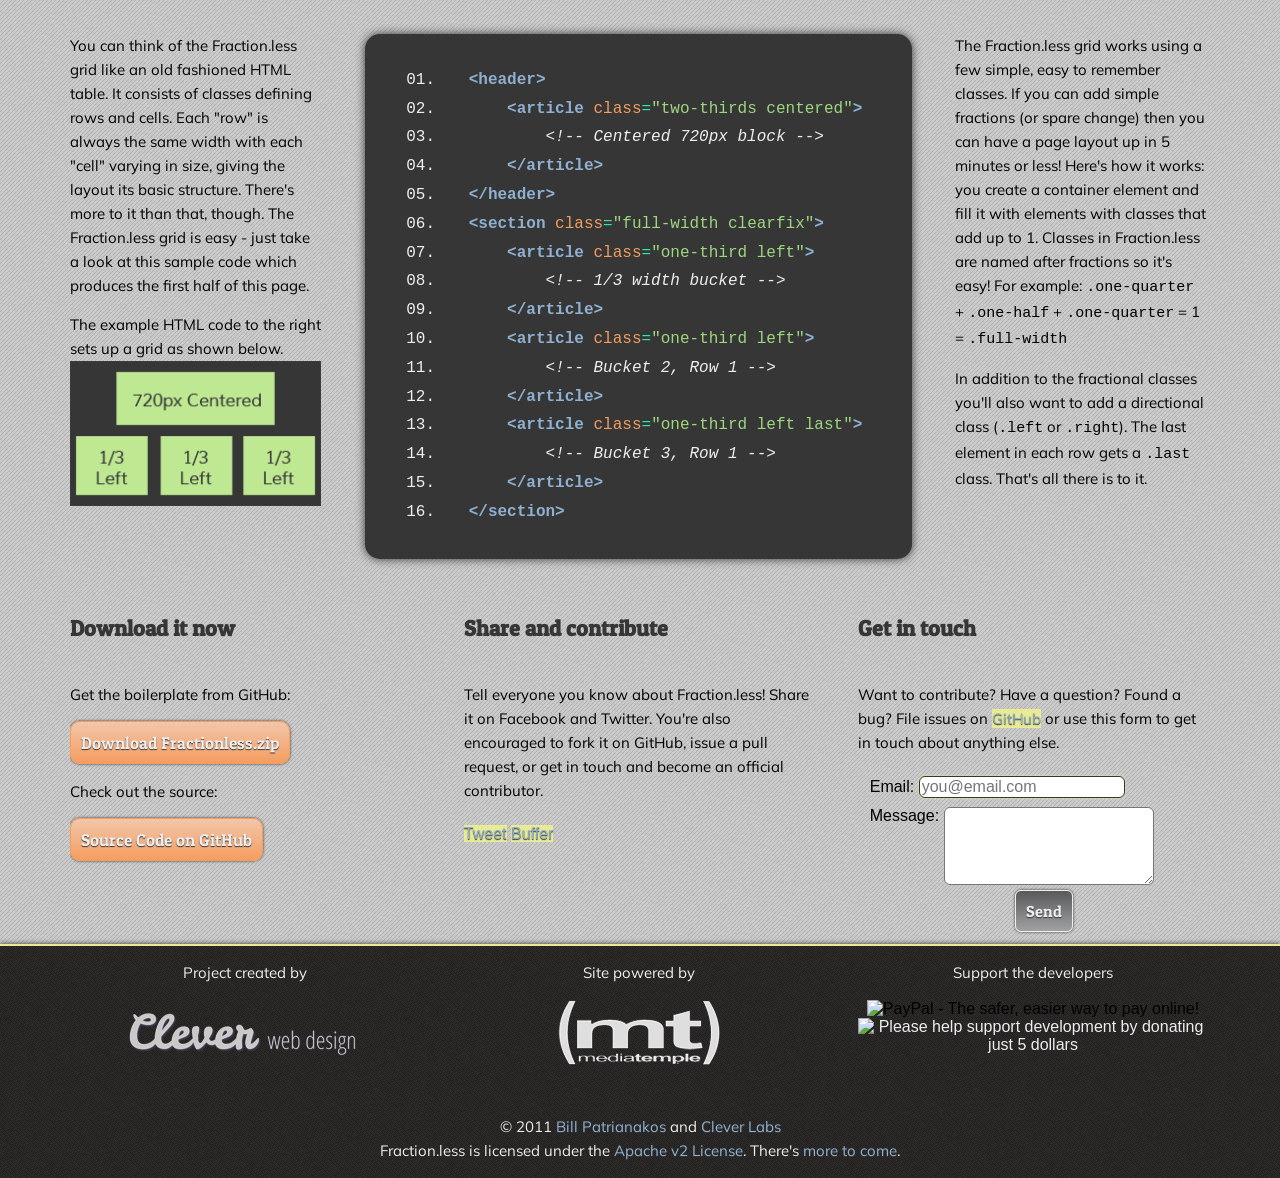
==== commit 08a7b9ce: "Changed something" ====
--- a/index.html
+++ b/index.html
@@ -262,8 +262,8 @@
 			<section class="row">
 				<article class="one centered-text">
 					<p>
-					&copy; 2011 <a href="https://plus.google.com/u/0/101681927586223520553?rel=author">Bill Patrianakos</a><br />
-					Fraction.less is licensed under the <a href="http://www.apache.org/licenses/LICENSE-2.0.txt">Apache v2 License</a>. There's <a href="http://cleverlabs.info">more to come</a>.
+					&copy; 2011 <a href="https://plus.google.com/u/0/101681927586223520553?rel=author">Bill Patrianakos</a> and <a href="http://cleverlabs.info">Clever Labs</a><br />
+					Fraction.less is licensed under the <a href="http://www.apache.org/licenses/LICENSE-2.0.txt">Apache v2 License</a>. There's <a href="http://blog.chooseclever.com">more to come</a>.
 					</p>
 				</article>
 			</section>
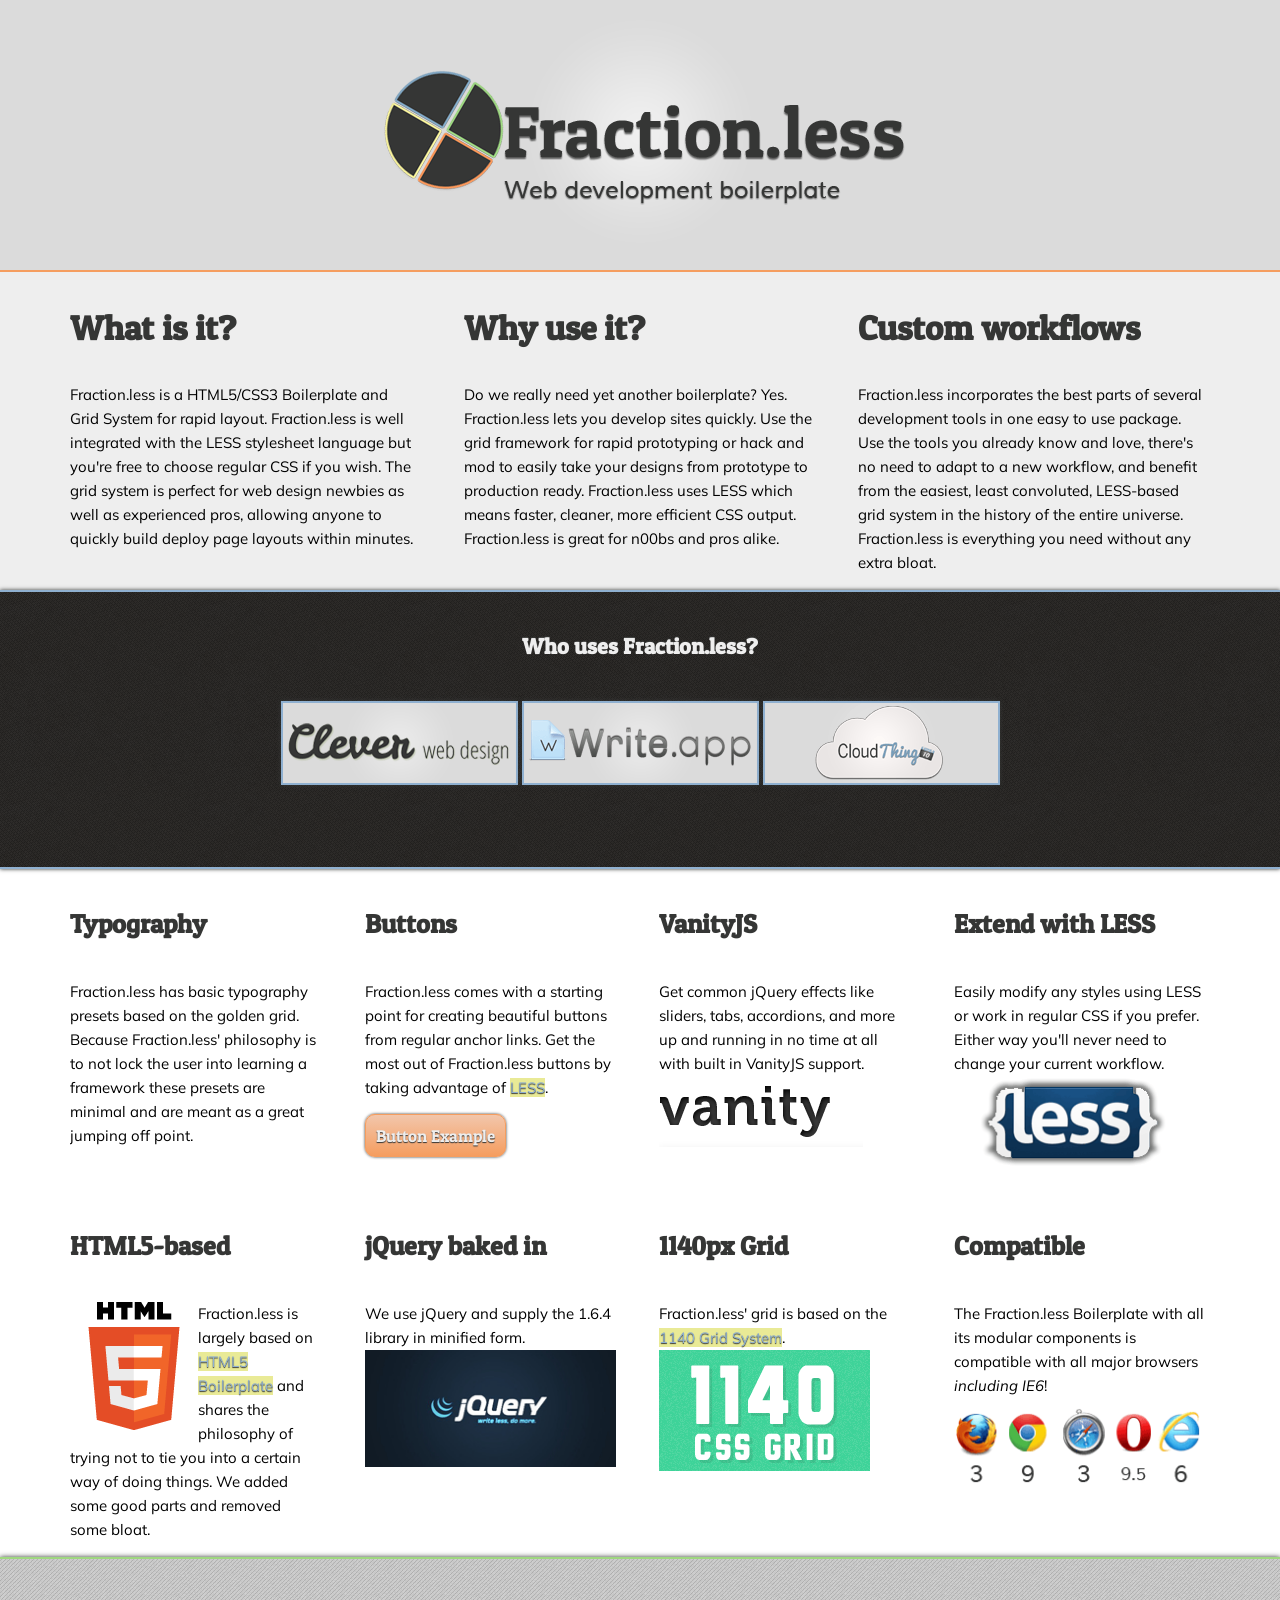
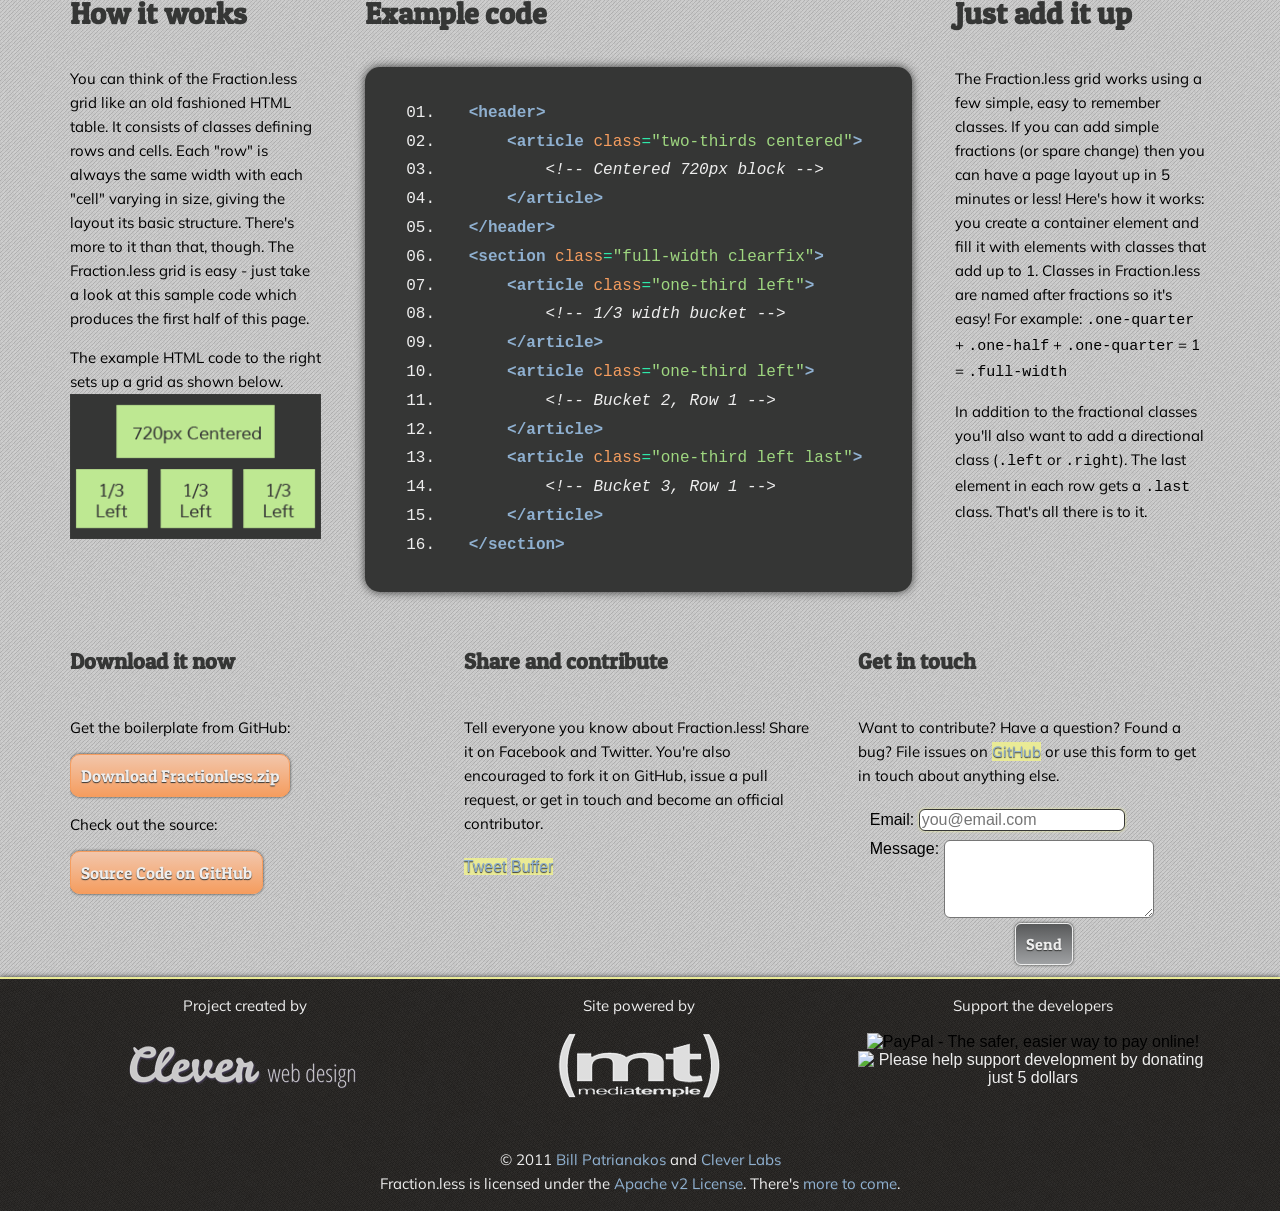
==== commit d594228a: "Centered the logo" ====
--- a/index.html
+++ b/index.html
@@ -31,9 +31,9 @@
 	<div id="container">
 		<header class="container">
 			<section class="row">
-				<article class="two-thirds centered">
+				<article class="one">
 					<h1 class="hidden">Fraction.less Boilerplate</h1>
-					<img class="logo" src="img/branding/logo.png" alt="Fraction.less HTML5-CSS3 Boilerplate and Framework" />
+					<p class="centered-text"><img class="logo" src="img/branding/logo.png" alt="Fraction.less HTML5-CSS3 Boilerplate and Framework" /></p>
 				</article>
 			</section>
 		</header>
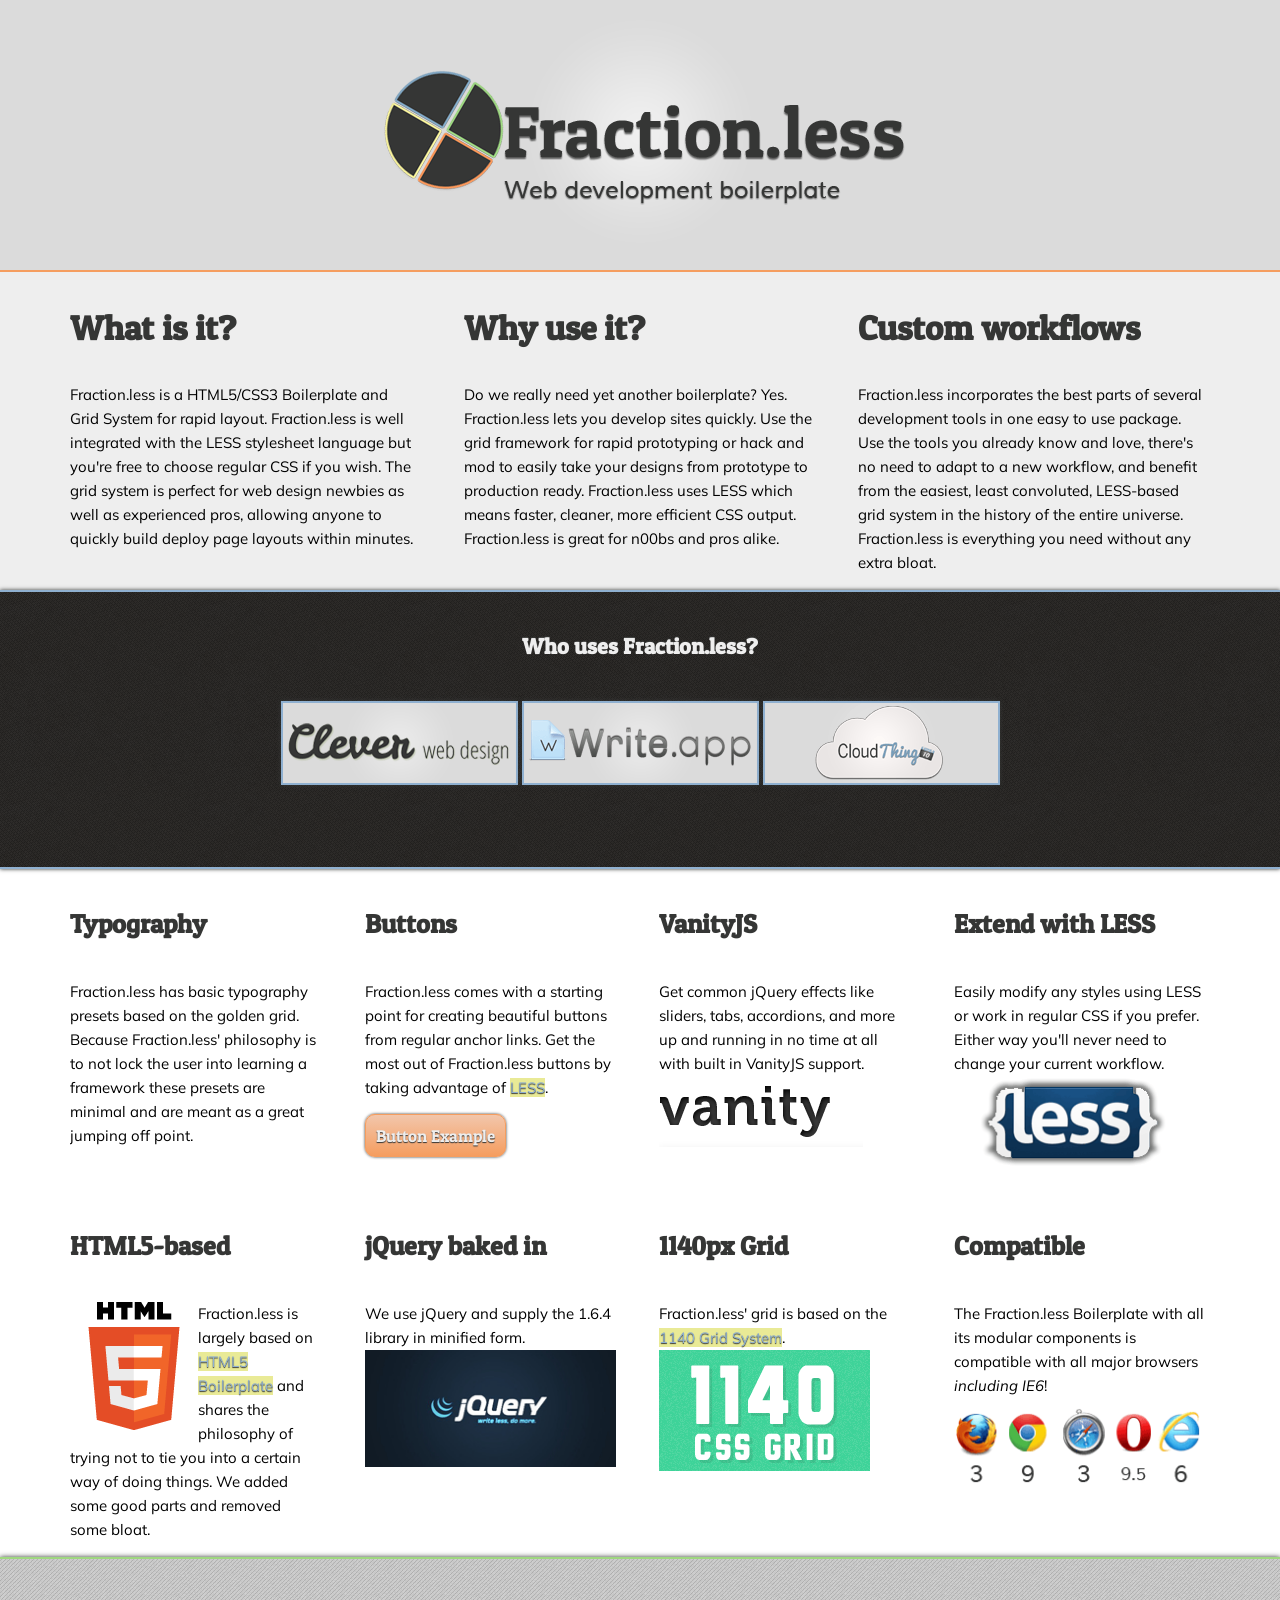
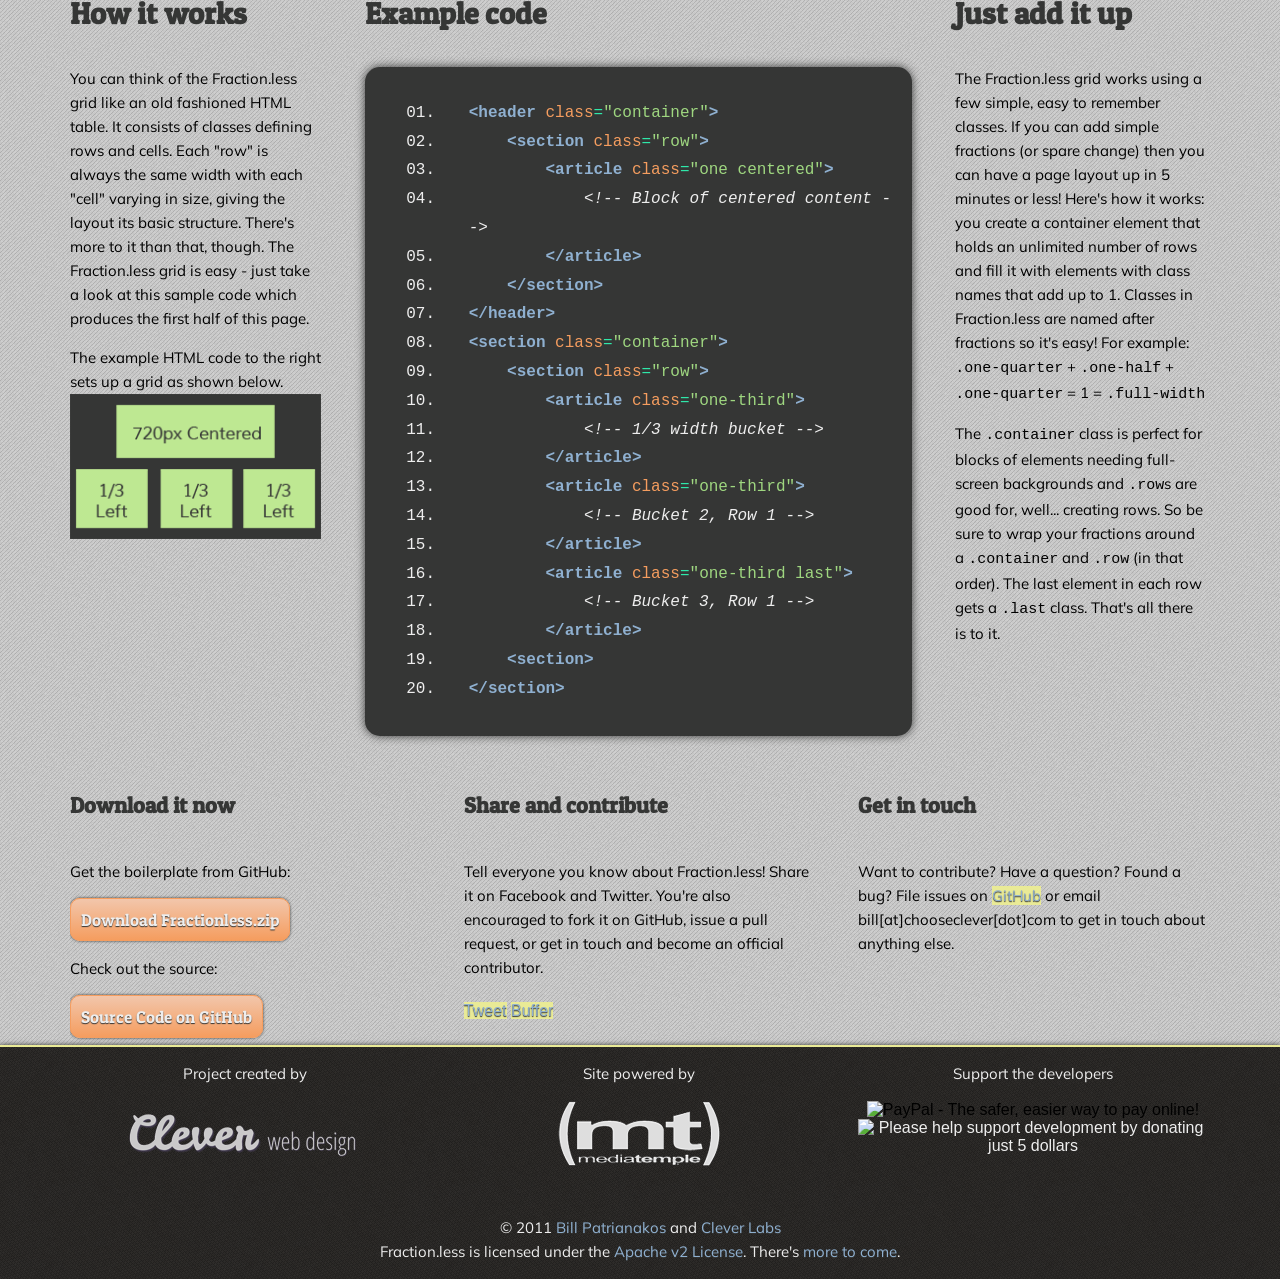
==== commit 8d908022: "Changed instructions" ====
--- a/index.html
+++ b/index.html
@@ -161,30 +161,34 @@
 				<article id="code" class="one-half">
 					<h3>Example code</h3>
 					<pre class="htmlCode">
-&lt;header&gt;
-	&lt;article class="two-thirds centered"&gt;
-        &lt;!-- Centered 720px block --&gt;
-    &lt;/article&gt;
+&lt;header class="container"&gt;
+	&lt;section class="row"&gt;
+    	&lt;article class="one centered"&gt;
+            &lt;!-- Block of centered content --&gt;
+        &lt;/article&gt;
+    &lt;/section&gt;
 &lt;/header&gt;
-&lt;section class="full-width clearfix"&gt;
-    &lt;article class="one-third left"&gt;
-        &lt!-- 1/3 width bucket --&gt;
-    &lt;/article&gt;
-	&lt;article class="one-third left"&gt;
-		&lt;!-- Bucket 2, Row 1 --&gt;
-	&lt;/article&gt;
-	&lt;article class="one-third left last"&gt;
-		&lt!-- Bucket 3, Row 1 --&gt;
-	&lt;/article&gt;
+&lt;section class="container">
+    &lt;section class="row"&gt;
+        &lt;article class="one-third"&gt;
+            &lt!-- 1/3 width bucket --&gt;
+        &lt;/article&gt;
+	    &lt;article class="one-third"&gt;
+		    &lt;!-- Bucket 2, Row 1 --&gt;
+	    &lt;/article&gt;
+	    &lt;article class="one-third last"&gt;
+		    &lt!-- Bucket 3, Row 1 --&gt;
+	    &lt;/article&gt;
+    &lt;section&gt;
 &lt;/section&gt;</pre>
 				</article>
 				<article class="one-quarter last">
 					<h3>Just add it up</h3>
 					<p>
-					The Fraction.less grid works using a few simple, easy to remember classes. If you can add simple fractions (or spare change) then you can have a page layout up in 5 minutes or less! Here's how it works: you create a container element and fill it with elements with classes that add up to 1. Classes in Fraction.less are named after fractions so it's easy! For example: <code>.one-quarter</code> + <code>.one-half</code> + <code>.one-quarter</code> = 1 = <code>.full-width</code> 
-					</p>
-					<p>
-					In addition to the fractional classes you'll also want to add a directional class (<code>.left</code> or <code>.right</code>). The last element in each row gets a <code>.last</code> class. That's all there is to it.
+					The Fraction.less grid works using a few simple, easy to remember classes. If you can add simple fractions (or spare change) then you can have a page layout up in 5 minutes or less! Here's how it works: you create a container element that holds an unlimited number of rows and fill it with elements with class names that add up to 1. Classes in Fraction.less are named after fractions so it's easy! For example: <code>.one-quarter</code> + <code>.one-half</code> + <code>.one-quarter</code> = 1 = <code>.full-width</code> 
+					</p>
+					<p>
+					The <code>.container</code> class is perfect for blocks of elements needing full-screen backgrounds and <code>.row</code>s are good for, well... creating rows. So be sure to wrap your fractions around a <code>.container</code> and <code>.row</code> (in that order). The last element in each row gets a <code>.last</code> class. That's all there is to it.
 					</p>
 				</article>
 			</section>
@@ -214,18 +218,8 @@
 				<article class="one-third last">
 					<h5>Get in touch</h5>
 					<p>
-					Want to contribute? Have a question? Found a bug? File issues on <a href="https://github.com/billpatrianakos/Fractionless-Boilerplate/">GitHub</a> or use this form to get in touch about anything else.
-					</p>
-					<fieldset>
-						<form method="post" action="scripts/request.php">
-							<label for="email">Email: </label><input type="email" name="email" placeholder="you@email.com" />
-							<br />
-							<label for="message">Message:</label> 
-							<textarea name="message" rows="4" cols="20"></textarea>
-							<br />
-							<input name="submit" type="submit" value="Send" />
-						</form>
-					</fieldset>
+					Want to contribute? Have a question? Found a bug? File issues on <a href="https://github.com/billpatrianakos/Fractionless-Boilerplate/">GitHub</a> or email bill[at]chooseclever[dot]com to get in touch about anything else.
+					</p>
 				</article>
 			</section>
 		</section>
